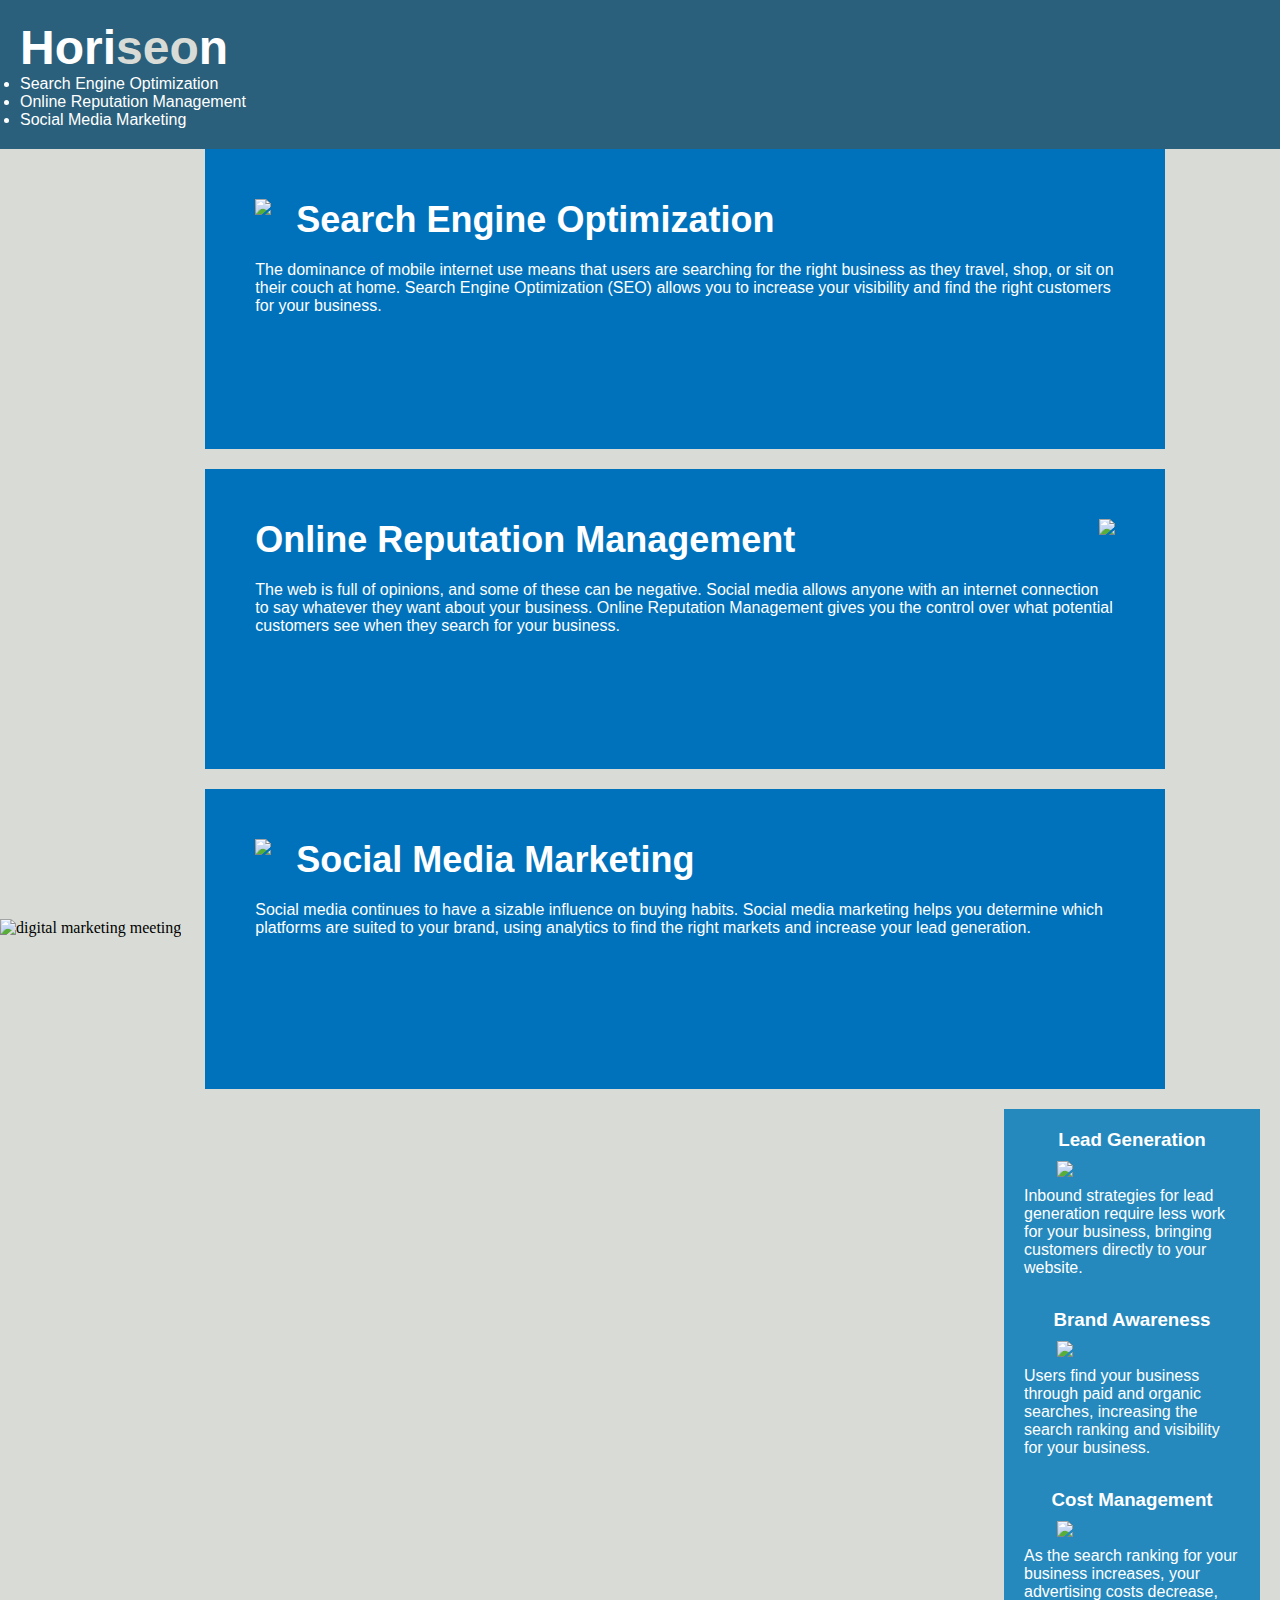
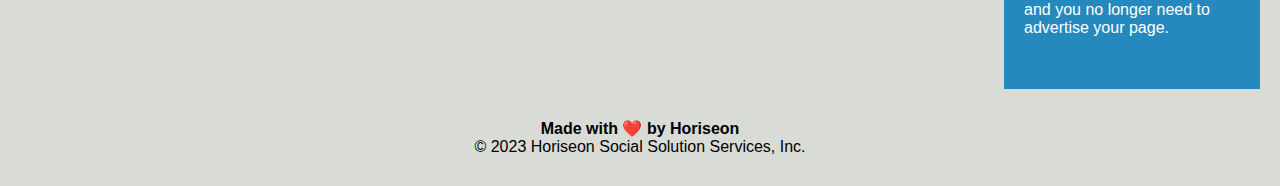
==== index.html @ 10c8a684 "made edits to index.html" ====
<!DOCTYPE html>
<html lang="en-us">

<head>
    <meta charset="UTF-8" />
    <link rel="stylesheet" href="./assets/css/style.css">
    <title>website</title>
</head>

<body>
    <!--header contains page title and links-->
    <header class="header">
        <h1>Hori<span class="seo">seo</span>n</h1>
        <ul>
            <li>
                <a href="#search-engine-optimization">Search Engine Optimization</a>
            </li>
            <li>
                <a href="#online-reputation-management">Online Reputation Management</a>
            </li>
            <li>
                <a href="#social-media-marketing">Social Media Marketing</a>
            </li>
        </ul>
    </header>

    <!--main image on webpage-->
    <img src="./assets/images/digital-marketing-meeting.jpg" alt="digital marketing meeting" class="hero">

    <!--main contains 3 main topics-->
    <main class="content">
        <section class="search-engine-optimization">
            <img src="./assets/images/search-engine-optimization.jpg" class="float-left" />
            <h2>Search Engine Optimization</h2>
            <p>
                The dominance of mobile internet use means that users are searching for the right business as they travel, shop, or sit on their couch at home. Search Engine Optimization (SEO) allows you to increase your visibility and find the right customers for your business.
            </p>
        </section>
        <section id="online-reputation-management" class="online-reputation-management">
            <img src="./assets/images/online-reputation-management.jpg" class="float-right" />
            <h2>Online Reputation Management</h2>
            <p>
                The web is full of opinions, and some of these can be negative. Social media allows anyone with an internet connection to say whatever they want about your business. Online Reputation Management gives you the control over what potential customers see when they search for your business.
            </p>
        </section>
        <section id="social-media-marketing" class="social-media-marketing">
            <img src="./assets/images/social-media-marketing.jpg" class="float-left" />
            <h2>Social Media Marketing</h2>
            <p>
                Social media continues to have a sizable influence on buying habits. Social media marketing helps you determine which platforms are suited to your brand, using analytics to find the right markets and increase your lead generation.
            </p>
        </section>
    </main>

    <!--aside contains side topics-->
    <aside class="benefits">
        <section class="benefit-lead">
            <h3>Lead Generation</h3>
            <img src="./assets/images/lead-generation.png" />
            <p>
                Inbound strategies for lead generation require less work for your business, bringing customers directly to your website.
            </p>
        </section>
        <section class="benefit-brand">
            <h3>Brand Awareness</h3>
            <img src="./assets/images/brand-awareness.png" />
            <p>
                Users find your business through paid and organic searches, increasing the search ranking and visibility for your business.
            </p>
        </section>
        <section class="benefit-cost">
            <h3>Cost Management</h3>
            <img src="./assets/images/cost-management.png" />
            <p>
                As the search ranking for your business increases, your advertising costs decrease, and you no longer need to advertise your page.
            </p>
        </section>
    </aside>
    

    <footer class="footer">
        <h4>Made with ❤️️ by Horiseon</h4>
        <p>
            &copy; 2023 Horiseon Social Solution Services, Inc.
        </p>
    </footer>
</body>

</html>
---- assets/css/style.css ----
* {
    box-sizing: border-box;
    padding: 0;
    margin: 0;
}

body {
    background-color: #d9dcd6;
}

.header {
    padding: 20px;
    font-family: 'Trebuchet MS', 'Lucida Sans Unicode', 'Lucida Grande', 'Lucida Sans', Arial, sans-serif;
    background-color: #2a607c;
    color: #ffffff;
}

.header h1 {
    display: inline-block;
    font-size: 48px;
}

.header h1 .seo {
    color: #d9dcd6;
}

.header div {
    padding-top: 15px;
    margin-right: 20px;
    float: right;
    font-family: 'Gill Sans', 'Gill Sans MT', Calibri, 'Trebuchet MS', sans-serif;
    font-size: 20px;
}

.header div ul {
    list-style-type: none;
}

.header div ul li {
    display: inline-block;
    margin-left: 25px;
}

a {
    color: #ffffff;
    text-decoration: none;
}

p {
    font-size: 16px;
}

.hero {
    height: 800px;
    width: 100%;
    margin-bottom: 25px;
    background-size: cover;
    background-position: center;
}

.float-left {
    float: left;
    margin-right: 25px;
}

.float-right {
    float: right;
    margin-left: 25px;
}

.content {
    width: 75%;
    display: inline-block;
    margin-left: 20px;
}

.benefits {
    margin-right: 20px;
    padding: 20px;
    clear: both;
    float: right;
    width: 20%;
    height: 100%;
    font-family: 'Gill Sans', 'Gill Sans MT', Calibri, 'Trebuchet MS', sans-serif;
    background-color: #2589bd;
}

.benefit-lead {
    margin-bottom: 32px;
    color: #ffffff;
}

.benefit-brand {
    margin-bottom: 32px;
    color: #ffffff;
}

.benefit-cost {
    margin-bottom: 32px;
    color: #ffffff;
}

.benefit-lead h3 {
    margin-bottom: 10px;
    text-align: center;
}

.benefit-brand h3 {
    margin-bottom: 10px;
    text-align: center;
}

.benefit-cost h3 {
    margin-bottom: 10px;
    text-align: center;
}

.benefit-lead img {
    display: block;
    margin: 10px auto;
    max-width: 150px;
}

.benefit-brand img {
    display: block;
    margin: 10px auto;
    max-width: 150px;
}

.benefit-cost img {
    display: block;
    margin: 10px auto;
    max-width: 150px;
}

.search-engine-optimization {
    margin-bottom: 20px;
    padding: 50px;
    height: 300px;
    font-family: 'Gill Sans', 'Gill Sans MT', Calibri, 'Trebuchet MS', sans-serif;
    background-color: #0072bb;
    color: #ffffff;
}

.online-reputation-management {
    margin-bottom: 20px;
    padding: 50px;
    height: 300px;
    font-family: 'Gill Sans', 'Gill Sans MT', Calibri, 'Trebuchet MS', sans-serif;
    background-color: #0072bb;
    color: #ffffff;
}

.social-media-marketing {
    margin-bottom: 20px;
    padding: 50px;
    height: 300px;
    font-family: 'Gill Sans', 'Gill Sans MT', Calibri, 'Trebuchet MS', sans-serif;
    background-color: #0072bb;
    color: #ffffff;
}

.search-engine-optimization img {
    max-height: 200px;
}

.online-reputation-management img {
    max-height: 200px;
}

.social-media-marketing img {
    max-height: 200px;
}

.search-engine-optimization h2 {
    margin-bottom: 20px;
    font-size: 36px;
}

.online-reputation-management h2 {
    margin-bottom: 20px;
    font-size: 36px;
}

.social-media-marketing h2 {
    margin-bottom: 20px;
    font-size: 36px;
}

.footer {
    padding: 30px;
    clear: both;
    font-family: 'Trebuchet MS', 'Lucida Sans Unicode', 'Lucida Grande', 'Lucida Sans', Arial, sans-serif;
    text-align: center;
}

.footer h2 {
    font-size: 20px;
}
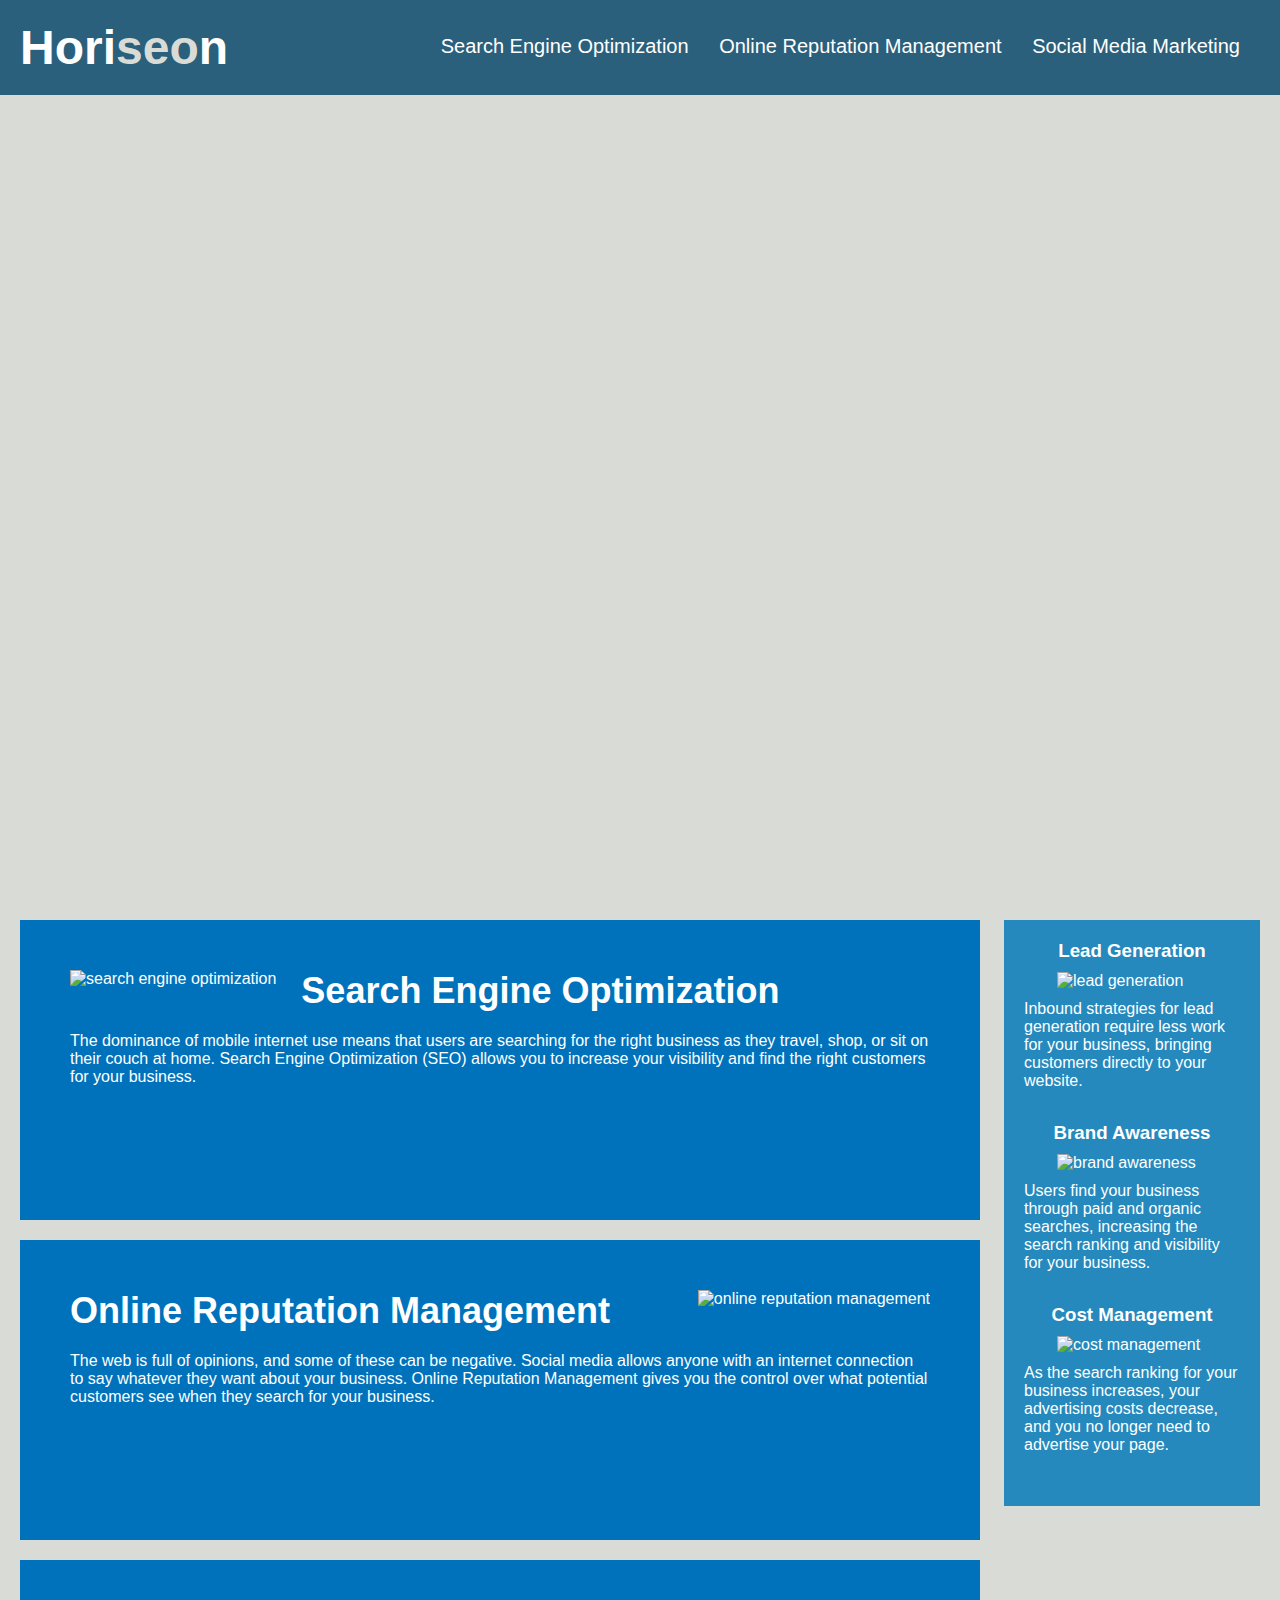
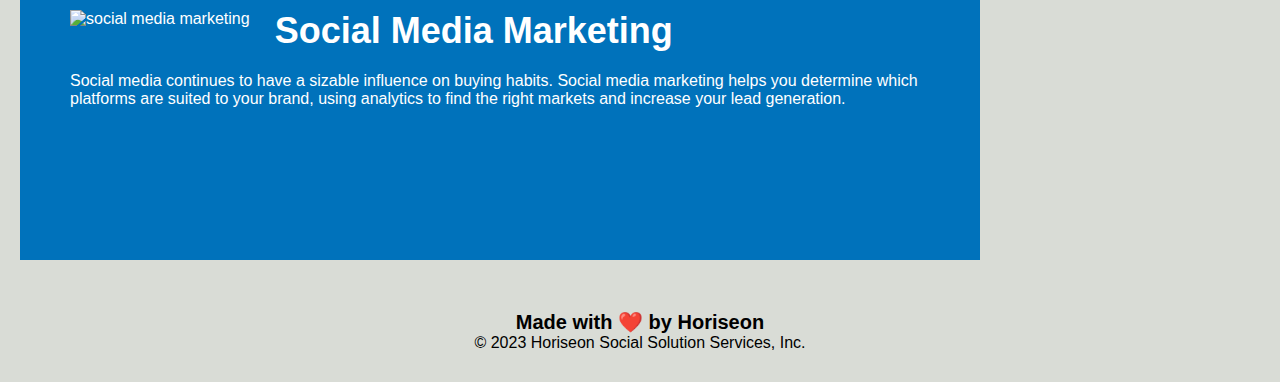
==== commit a4d59a97: "made changes to css and html file" ====
--- a/index.html
+++ b/index.html
@@ -4,81 +4,94 @@
 <head>
     <meta charset="UTF-8" />
     <link rel="stylesheet" href="./assets/css/style.css">
-    <title>website</title>
+    <title>Horiseon's Website</title>
 </head>
 
 <body>
     <!--header contains page title and links-->
-    <header class="header">
+    <header>
         <h1>Hori<span class="seo">seo</span>n</h1>
-        <ul>
-            <li>
-                <a href="#search-engine-optimization">Search Engine Optimization</a>
-            </li>
-            <li>
-                <a href="#online-reputation-management">Online Reputation Management</a>
-            </li>
-            <li>
-                <a href="#social-media-marketing">Social Media Marketing</a>
-            </li>
-        </ul>
+        <nav>
+            <ul>
+                <li>
+                    <a href="#search-engine-optimization">Search Engine Optimization</a>
+                </li>
+                <li>
+                    <a href="#online-reputation-management">Online Reputation Management</a>
+                </li>
+                <li>
+                    <a href="#social-media-marketing">Social Media Marketing</a>
+                </li>
+            </ul>
+        </nav>
     </header>
 
     <!--main image on webpage-->
-    <img src="./assets/images/digital-marketing-meeting.jpg" alt="digital marketing meeting" class="hero">
+    <figure class="background-image"></figure>
 
     <!--main contains 3 main topics-->
-    <main class="content">
-        <section class="search-engine-optimization">
-            <img src="./assets/images/search-engine-optimization.jpg" class="float-left" />
+    <main>
+        <section id="search-engine-optimization">
+            <img src="./assets/images/search-engine-optimization.jpg" alt="search engine optimization"
+                class="float-left" />
             <h2>Search Engine Optimization</h2>
             <p>
-                The dominance of mobile internet use means that users are searching for the right business as they travel, shop, or sit on their couch at home. Search Engine Optimization (SEO) allows you to increase your visibility and find the right customers for your business.
+                The dominance of mobile internet use means that users are searching for the right business as they
+                travel, shop, or sit on their couch at home. Search Engine Optimization (SEO) allows you to increase
+                your visibility and find the right customers for your business.
             </p>
         </section>
-        <section id="online-reputation-management" class="online-reputation-management">
-            <img src="./assets/images/online-reputation-management.jpg" class="float-right" />
+        <section id="online-reputation-management">
+            <img src="./assets/images/online-reputation-management.jpg" alt="online reputation management"
+                class="float-right" />
             <h2>Online Reputation Management</h2>
             <p>
-                The web is full of opinions, and some of these can be negative. Social media allows anyone with an internet connection to say whatever they want about your business. Online Reputation Management gives you the control over what potential customers see when they search for your business.
+                The web is full of opinions, and some of these can be negative. Social media allows anyone with an
+                internet connection to say whatever they want about your business. Online Reputation Management gives
+                you the control over what potential customers see when they search for your business.
             </p>
         </section>
-        <section id="social-media-marketing" class="social-media-marketing">
-            <img src="./assets/images/social-media-marketing.jpg" class="float-left" />
+        <section id="social-media-marketing">
+            <img src="./assets/images/social-media-marketing.jpg" alt="social media marketing" class="float-left" />
             <h2>Social Media Marketing</h2>
             <p>
-                Social media continues to have a sizable influence on buying habits. Social media marketing helps you determine which platforms are suited to your brand, using analytics to find the right markets and increase your lead generation.
+                Social media continues to have a sizable influence on buying habits. Social media marketing helps you
+                determine which platforms are suited to your brand, using analytics to find the right markets and
+                increase your lead generation.
             </p>
         </section>
     </main>
 
     <!--aside contains side topics-->
-    <aside class="benefits">
-        <section class="benefit-lead">
+    <aside>
+        <section>
             <h3>Lead Generation</h3>
-            <img src="./assets/images/lead-generation.png" />
+            <img src="./assets/images/lead-generation.png" alt="lead generation" />
             <p>
-                Inbound strategies for lead generation require less work for your business, bringing customers directly to your website.
+                Inbound strategies for lead generation require less work for your business, bringing customers directly
+                to your website.
             </p>
         </section>
-        <section class="benefit-brand">
+        <section>
             <h3>Brand Awareness</h3>
-            <img src="./assets/images/brand-awareness.png" />
+            <img src="./assets/images/brand-awareness.png" alt="brand awareness" />
             <p>
-                Users find your business through paid and organic searches, increasing the search ranking and visibility for your business.
+                Users find your business through paid and organic searches, increasing the search ranking and visibility
+                for your business.
             </p>
         </section>
-        <section class="benefit-cost">
+        <section>
             <h3>Cost Management</h3>
-            <img src="./assets/images/cost-management.png" />
+            <img src="./assets/images/cost-management.png" alt="cost management" />
             <p>
-                As the search ranking for your business increases, your advertising costs decrease, and you no longer need to advertise your page.
+                As the search ranking for your business increases, your advertising costs decrease, and you no longer
+                need to advertise your page.
             </p>
         </section>
     </aside>
-    
 
-    <footer class="footer">
+    <!--footer of the body-->
+    <footer>
         <h4>Made with ❤️️ by Horiseon</h4>
         <p>
             &copy; 2023 Horiseon Social Solution Services, Inc.
@@ -86,4 +99,4 @@
     </footer>
 </body>
 
-</html>
+</html>--- a/assets/css/style.css
+++ b/assets/css/style.css
@@ -1,3 +1,4 @@
+/* Universal Selector */
 * {
     box-sizing: border-box;
     padding: 0;
@@ -8,23 +9,24 @@
     background-color: #d9dcd6;
 }
 
-.header {
+/* Header Selectors */
+header {
     padding: 20px;
     font-family: 'Trebuchet MS', 'Lucida Sans Unicode', 'Lucida Grande', 'Lucida Sans', Arial, sans-serif;
     background-color: #2a607c;
     color: #ffffff;
 }
 
-.header h1 {
+header h1 {
     display: inline-block;
     font-size: 48px;
 }
 
-.header h1 .seo {
+header h1 .seo {
     color: #d9dcd6;
 }
 
-.header div {
+header nav {
     padding-top: 15px;
     margin-right: 20px;
     float: right;
@@ -32,32 +34,36 @@
     font-size: 20px;
 }
 
-.header div ul {
+header nav ul {
     list-style-type: none;
 }
 
-.header div ul li {
+header nav ul li {
     display: inline-block;
     margin-left: 25px;
 }
 
-a {
+header a {
     color: #ffffff;
     text-decoration: none;
 }
 
+/* Image Background */
+.background-image {
+    height: 800px;
+    width: 100%;
+    margin-bottom: 25px;
+    background-image: url("../images/digital-marketing-meeting.jpg");
+    background-size: cover;
+    background-position: center;
+}
+
+/* Text Selector */
 p {
     font-size: 16px;
 }
 
-.hero {
-    height: 800px;
-    width: 100%;
-    margin-bottom: 25px;
-    background-size: cover;
-    background-position: center;
-}
-
+/* Alignment */
 .float-left {
     float: left;
     margin-right: 25px;
@@ -68,13 +74,33 @@
     margin-left: 25px;
 }
 
-.content {
+/* Main Selectors */
+main {
     width: 75%;
     display: inline-block;
     margin-left: 20px;
 }
 
-.benefits {
+main section {
+    margin-bottom: 20px;
+    padding: 50px;
+    height: 300px;
+    font-family: 'Gill Sans', 'Gill Sans MT', Calibri, 'Trebuchet MS', sans-serif;
+    background-color: #0072bb;
+    color: #ffffff;
+}
+
+main img {
+    max-height: 200px;
+}
+
+main h2 {
+    margin-bottom: 20px;
+    font-size: 36px;
+}
+
+/* Aside Selectors */
+aside {
     margin-right: 20px;
     padding: 20px;
     clear: both;
@@ -85,115 +111,30 @@
     background-color: #2589bd;
 }
 
-.benefit-lead {
+aside section {
     margin-bottom: 32px;
     color: #ffffff;
 }
 
-.benefit-brand {
-    margin-bottom: 32px;
-    color: #ffffff;
-}
-
-.benefit-cost {
-    margin-bottom: 32px;
-    color: #ffffff;
-}
-
-.benefit-lead h3 {
+aside h3 {
     margin-bottom: 10px;
     text-align: center;
 }
 
-.benefit-brand h3 {
-    margin-bottom: 10px;
-    text-align: center;
-}
-
-.benefit-cost h3 {
-    margin-bottom: 10px;
-    text-align: center;
-}
-
-.benefit-lead img {
+aside img {
     display: block;
     margin: 10px auto;
     max-width: 150px;
 }
 
-.benefit-brand img {
-    display: block;
-    margin: 10px auto;
-    max-width: 150px;
-}
-
-.benefit-cost img {
-    display: block;
-    margin: 10px auto;
-    max-width: 150px;
-}
-
-.search-engine-optimization {
-    margin-bottom: 20px;
-    padding: 50px;
-    height: 300px;
-    font-family: 'Gill Sans', 'Gill Sans MT', Calibri, 'Trebuchet MS', sans-serif;
-    background-color: #0072bb;
-    color: #ffffff;
-}
-
-.online-reputation-management {
-    margin-bottom: 20px;
-    padding: 50px;
-    height: 300px;
-    font-family: 'Gill Sans', 'Gill Sans MT', Calibri, 'Trebuchet MS', sans-serif;
-    background-color: #0072bb;
-    color: #ffffff;
-}
-
-.social-media-marketing {
-    margin-bottom: 20px;
-    padding: 50px;
-    height: 300px;
-    font-family: 'Gill Sans', 'Gill Sans MT', Calibri, 'Trebuchet MS', sans-serif;
-    background-color: #0072bb;
-    color: #ffffff;
-}
-
-.search-engine-optimization img {
-    max-height: 200px;
-}
-
-.online-reputation-management img {
-    max-height: 200px;
-}
-
-.social-media-marketing img {
-    max-height: 200px;
-}
-
-.search-engine-optimization h2 {
-    margin-bottom: 20px;
-    font-size: 36px;
-}
-
-.online-reputation-management h2 {
-    margin-bottom: 20px;
-    font-size: 36px;
-}
-
-.social-media-marketing h2 {
-    margin-bottom: 20px;
-    font-size: 36px;
-}
-
-.footer {
+/* Footer Selectors */
+footer {
     padding: 30px;
     clear: both;
     font-family: 'Trebuchet MS', 'Lucida Sans Unicode', 'Lucida Grande', 'Lucida Sans', Arial, sans-serif;
     text-align: center;
 }
 
-.footer h2 {
+footer h4 {
     font-size: 20px;
 }
